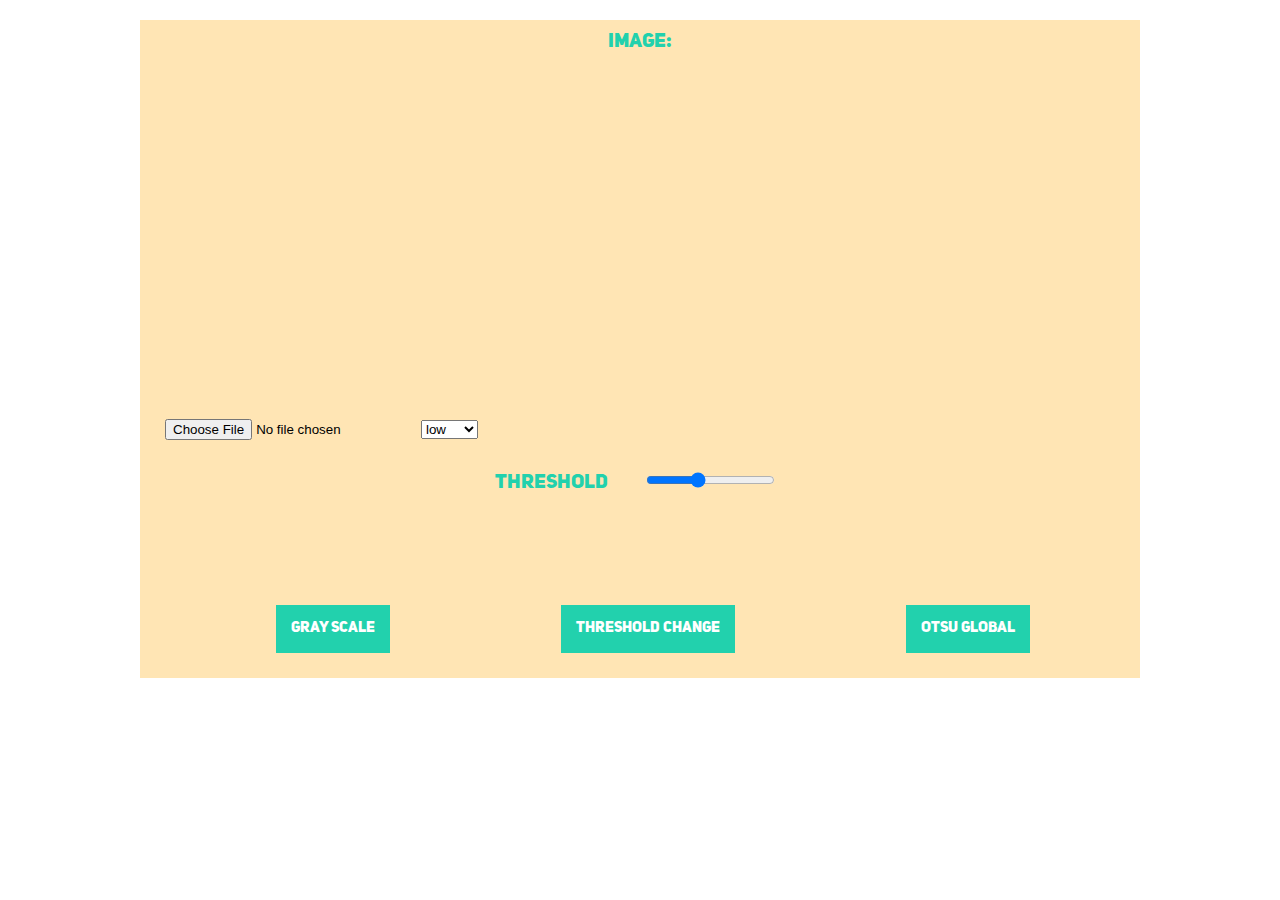
==== cv_3/index.html @ 46773f3b "task-2 basic finished, task 3-1, 3-2, 3-3-1 finished" ====
<!doctype html>
<script type="text/javascript" src="data.js"></script>
<link rel="stylesheet" type="text/css" href="style.css">
<html>
	<head>
		<title> Transformator </title>
        <meta charset='utf-8' />
	</head>
	<body onload = "init()">
		<div class = "container">
			<p> IMAGE: </p>	
			<canvas height='320' width='480' id='canvas'> </canvas> 

			<input type = "file" name = "fileChooser" id = "fileChooser" accept = "image/png, image/jpeg">
			<select id = "functionSelect"> 
				<option value = 'lowThresh'> low </option>
				<option value = 'upThresh'> up </option>
				<option value = 'rangeThresh'> range </option>
			</select>
			<p class = "ranges">  &nbsp &nbsp threshold  &nbsp &nbsp &nbsp <input type="range" min="0" max="255" step="1" value="100" id ="threshold_1" oninput = "threshold_change()"> &nbsp &nbsp &nbsp </p>
			<p class = "ranges" id = "t_2_container">  &nbsp &nbsp threshold 2 &nbsp &nbsp &nbsp <input type="range" min="0" max="255" step="1" value="100" id ="threshold_2" oninput = "threshold_change()"> &nbsp &nbsp &nbsp </p>
			<div class = "button_holder">
				<div onclick = "toGrey()"> gray scale </div>
				<div onclick = "threshold_change()"> threshold change </div>
				<div onclick = "OtsuGlobal()"> otsu global </div>
			</div>
			<div id = "histo_container">
			</div>
		</div>
		
	</body>


</html>
---- cv_3/style.css ----
@font-face {
  font-family: 'UniSansHeavy';
  src: url('./fonts/Uni Sans Heavy.otf');
}

.container {
	font-family: 'UniSansHeavy', sans-serif;
	margin: 0 auto;
	width: 1000px;
	background-color: #FFE5B4;
}

.container p {
	color: #22d1ad;
	display: block;
	padding: 10px 100px 10px 100px;
	/*padding-top: 30px;
	padding-left: 100px;*/
	font-size: 20px;
	/*border: 1px solid black; */
	text-align: center;
}

.container img {
	display: inline-block;
	align-content: right;
}

#fileChooser {
	margin-left: 25px;
}

canvas { 
	margin: 15px auto;
    display: block;
	/*border: 1px solid black; */
}

p {
	color: #333333;
	font-size: 14px;
}

input {
	margin-left: 10px;
}

.button_holder, .canvas_holder, .title_holder {
	display: flex;
	list-style: none;
	margin-bottom: 25px;
	justify-content: space-around;
	flex-wrap: wrap;
}

.button_holder, .title_holder {
	margin-right: 25px;
	margin-top: 15px;
	margin-left: 50px;
}


.button_holder div {
	background-color: #22d1ad;
	margin-top: 15px;
	font-size: 15px;
	padding: 15px 15px;
	cursor: pointer;
	color: #FFFFFF;
}

#histo_container {
	display: flex;
	justify-content: space-between;
}

#t_2_container {
	visibility: hidden;
}
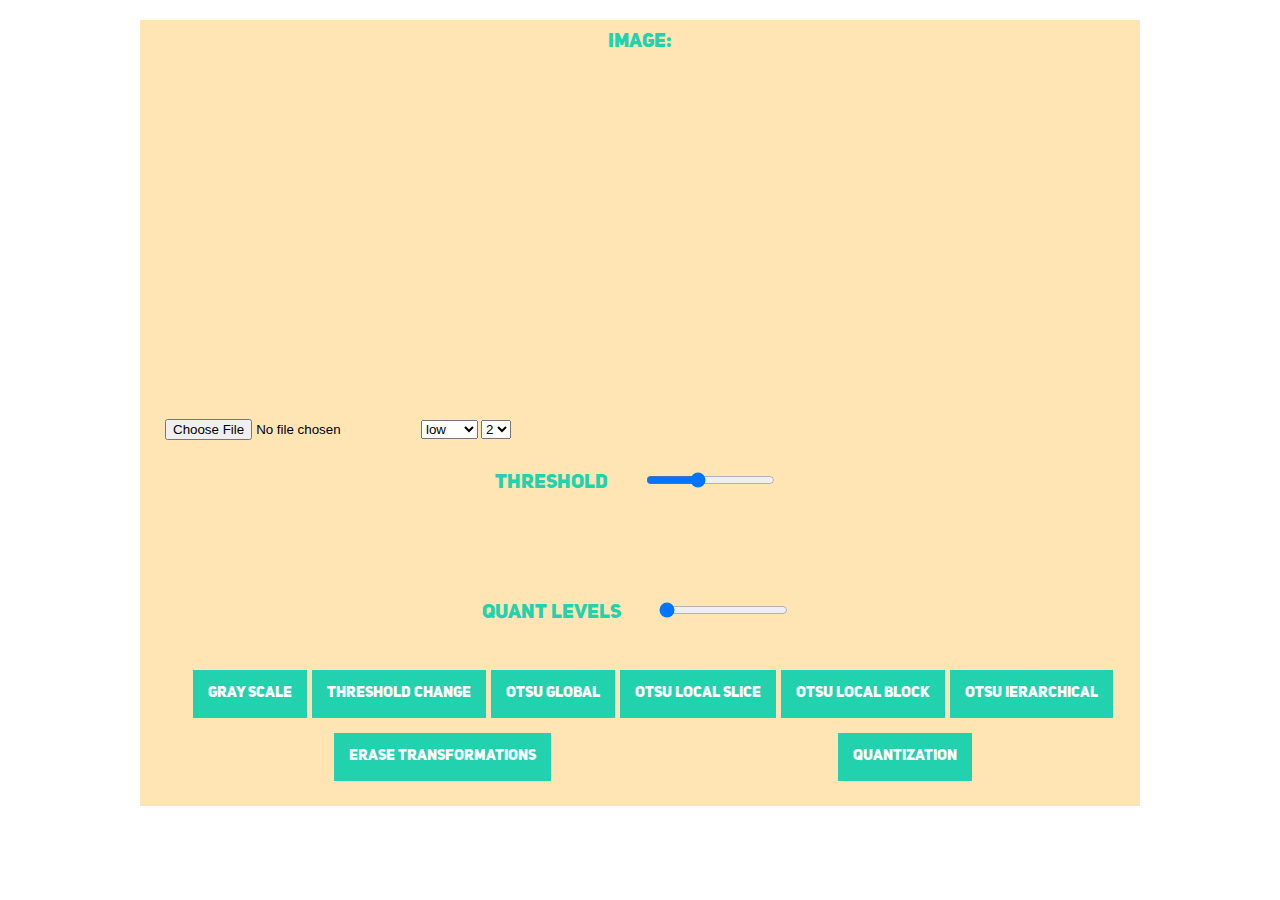
==== commit 1af23ae5: "task-2 basic + additional 2-1, task 3-3-3 finished, task 3-4 started" ====
--- a/cv_3/index.html
+++ b/cv_3/index.html
@@ -17,12 +17,24 @@
 				<option value = 'upThresh'> up </option>
 				<option value = 'rangeThresh'> range </option>
 			</select>
+			<select id = "blockSelect"> 
+				<option value = '2'> 2 </option>
+				<option value = '3'> 3 </option>
+				<option value = '4'> 4 </option>
+				<option value = '5'> 5 </option>
+			</select>
 			<p class = "ranges">  &nbsp &nbsp threshold  &nbsp &nbsp &nbsp <input type="range" min="0" max="255" step="1" value="100" id ="threshold_1" oninput = "threshold_change()"> &nbsp &nbsp &nbsp </p>
 			<p class = "ranges" id = "t_2_container">  &nbsp &nbsp threshold 2 &nbsp &nbsp &nbsp <input type="range" min="0" max="255" step="1" value="100" id ="threshold_2" oninput = "threshold_change()"> &nbsp &nbsp &nbsp </p>
+			<p class = "ranges">  &nbsp &nbsp quant levels &nbsp &nbsp &nbsp <input type="range" min="1" max="8" step="1" value="1" id ="quant" oninput = "quant_change()"> &nbsp &nbsp &nbsp </p>
 			<div class = "button_holder">
 				<div onclick = "toGrey()"> gray scale </div>
 				<div onclick = "threshold_change()"> threshold change </div>
 				<div onclick = "OtsuGlobal()"> otsu global </div>
+				<div onclick = "OtsuLocalSlice()"> otsu local slice </div>
+				<div onclick = "OtsuLocalBlock()"> otsu local block </div>
+				<div onclick = "OtsuIerarchical()"> otsu ierarchical </div>
+				<div onclick = "getImageBack()"> erase transformations </div>
+				<div onclick = "quantization()"> quantization </div>
 			</div>
 			<div id = "histo_container">
 			</div>
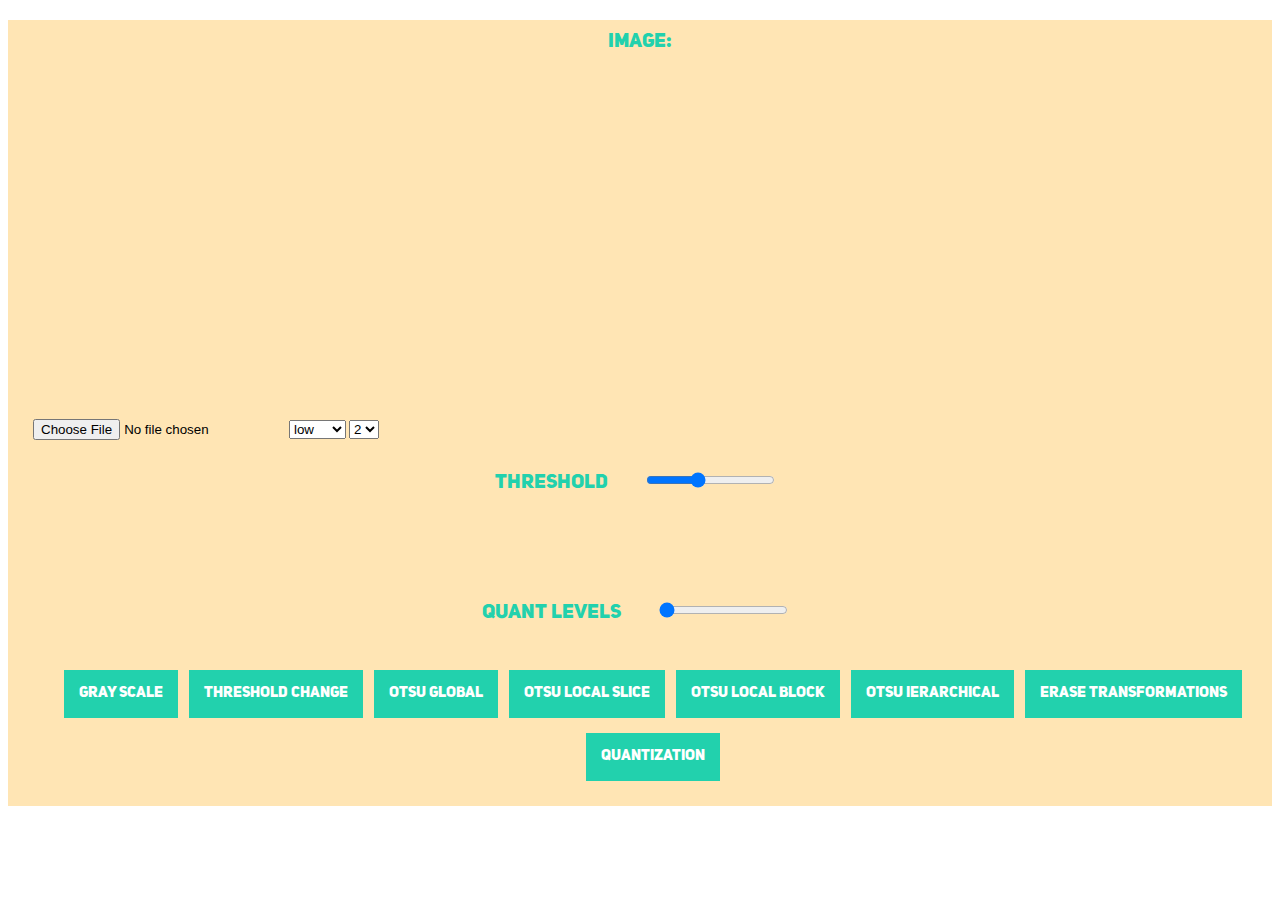
==== commit 28c37148: "task 3 finished - ierarchical otsu added, quantization added" ====
--- a/cv_3/index.html
+++ b/cv_3/index.html
@@ -25,7 +25,7 @@
 			</select>
 			<p class = "ranges">  &nbsp &nbsp threshold  &nbsp &nbsp &nbsp <input type="range" min="0" max="255" step="1" value="100" id ="threshold_1" oninput = "threshold_change()"> &nbsp &nbsp &nbsp </p>
 			<p class = "ranges" id = "t_2_container">  &nbsp &nbsp threshold 2 &nbsp &nbsp &nbsp <input type="range" min="0" max="255" step="1" value="100" id ="threshold_2" oninput = "threshold_change()"> &nbsp &nbsp &nbsp </p>
-			<p class = "ranges">  &nbsp &nbsp quant levels &nbsp &nbsp &nbsp <input type="range" min="1" max="8" step="1" value="1" id ="quant" oninput = "quant_change()"> &nbsp &nbsp &nbsp </p>
+			<p class = "ranges">  &nbsp &nbsp quant levels &nbsp &nbsp &nbsp <input type="range" min="2" max="8" step="1" value="2" id ="quant" oninput = "quant_change()"> &nbsp &nbsp &nbsp </p>
 			<div class = "button_holder">
 				<div onclick = "toGrey()"> gray scale </div>
 				<div onclick = "threshold_change()"> threshold change </div>
--- a/cv_3/style.css
+++ b/cv_3/style.css
@@ -6,7 +6,7 @@
 .container {
 	font-family: 'UniSansHeavy', sans-serif;
 	margin: 0 auto;
-	width: 1000px;
+	width: 100%;
 	background-color: #FFE5B4;
 }
 
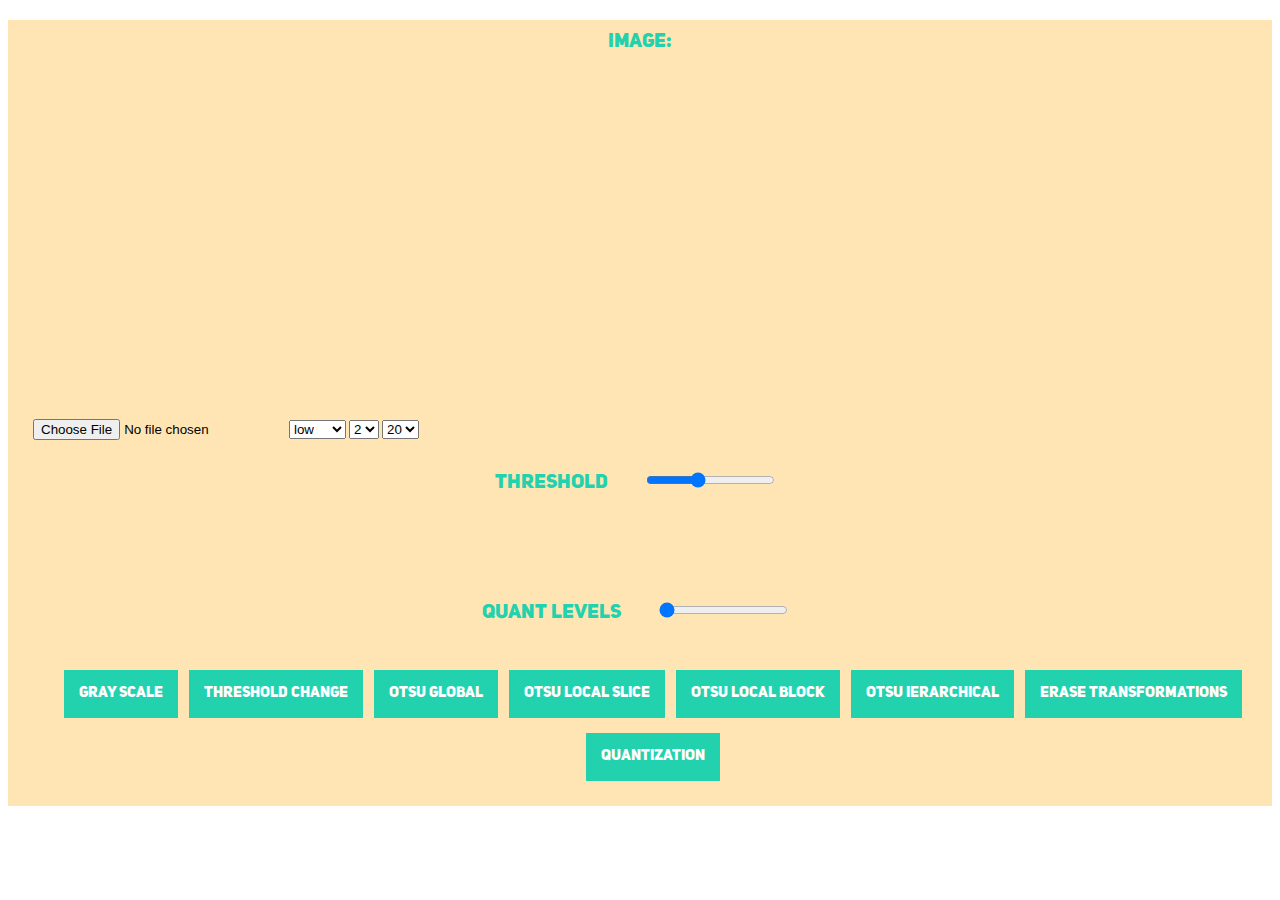
==== commit bb664baa: "task 3 finished, task-4 slightly modified" ====
--- a/cv_3/index.html
+++ b/cv_3/index.html
@@ -23,6 +23,14 @@
 				<option value = '4'> 4 </option>
 				<option value = '5'> 5 </option>
 			</select>
+			<select id = "mistakeSelect"> 
+				<option value = '20'> 20 </option>
+				<option value = '30'> 30 </option>
+				<option value = '40'> 40 </option>
+				<option value = '50'> 50 </option>
+				<option value = '50'> 60 </option>
+				<option value = '50'> 70 </option>
+			</select>
 			<p class = "ranges">  &nbsp &nbsp threshold  &nbsp &nbsp &nbsp <input type="range" min="0" max="255" step="1" value="100" id ="threshold_1" oninput = "threshold_change()"> &nbsp &nbsp &nbsp </p>
 			<p class = "ranges" id = "t_2_container">  &nbsp &nbsp threshold 2 &nbsp &nbsp &nbsp <input type="range" min="0" max="255" step="1" value="100" id ="threshold_2" oninput = "threshold_change()"> &nbsp &nbsp &nbsp </p>
 			<p class = "ranges">  &nbsp &nbsp quant levels &nbsp &nbsp &nbsp <input type="range" min="2" max="8" step="1" value="2" id ="quant" oninput = "quant_change()"> &nbsp &nbsp &nbsp </p>
